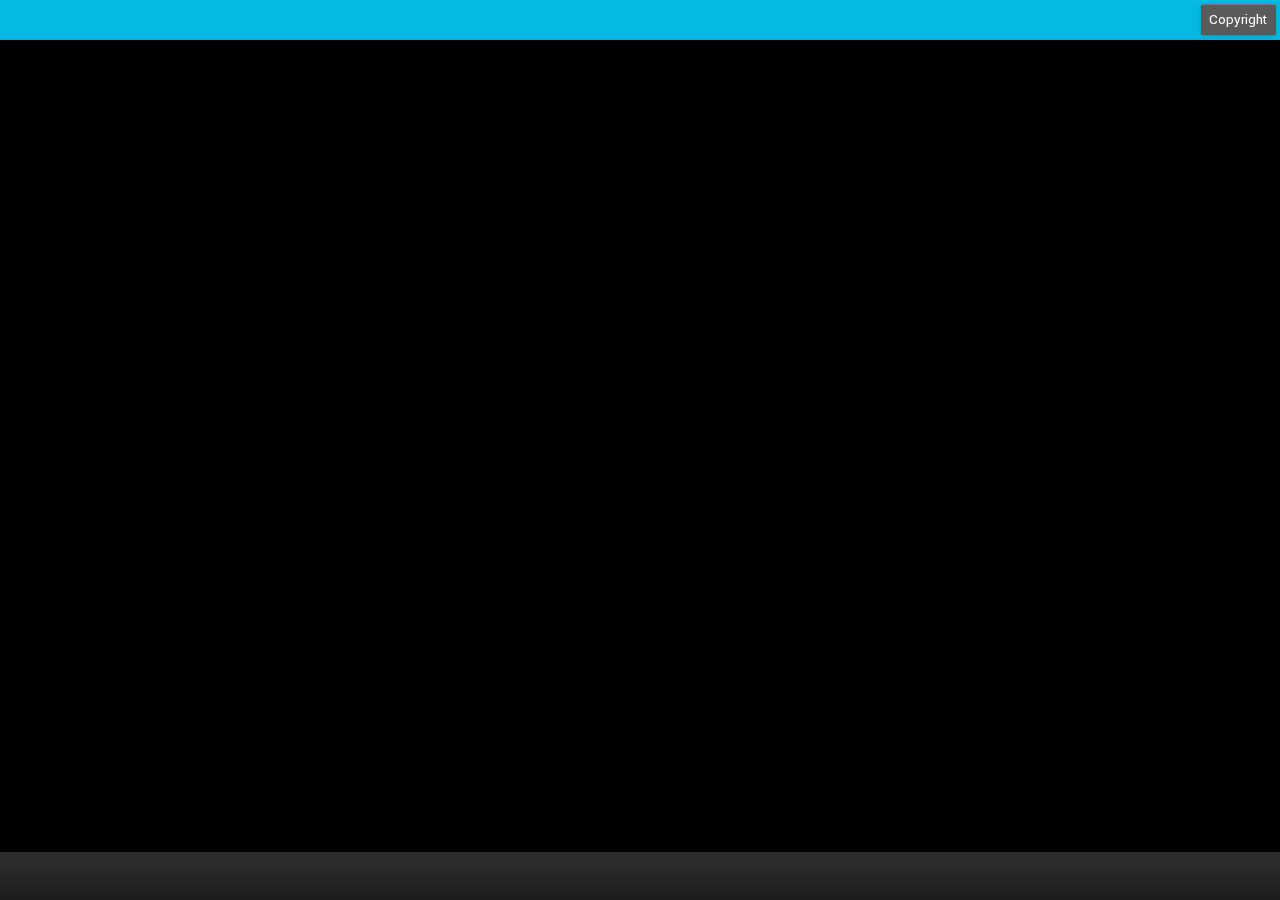
==== index.html @ 4d8d0959 "First commit with lung js skeleton" ====
<!doctype html>
<html>
<head>
    <meta charset="utf-8">
    <title>LungoJS 1.2</title>
    <meta name="description" content="">
    <meta name="author" content="Javier Jiménez Villar (@soyjavi)">
    <!-- Mobile viewport optimization http://goo.gl/b9SaQ -->
    <meta name="HandheldFriendly" content="True">
    <meta name="MobileOptimized" content="320">
    <meta http-equiv="cleartype" content="on">
    <meta name="viewport" content="width=device-width, initial-scale=1.0, maximum-scale=1.0, user-scalable=0">
    <meta name="apple-mobile-web-app-capable" content="yes">
    <meta name="apple-mobile-web-app-status-bar-style" content="black">
    <!-- For iPhone 4 with high-resolution Retina display: -->
    <link rel="apple-touch-icon-precomposed" sizes="114x114" href="assets/images/icon@2x.png">
    <link rel="apple-touch-icon-precomposed" sizes="72x72" href="assets/images/icon-72.png">
    <link rel="apple-touch-icon-precomposed" href="assets/images/icon.png">
    <link rel="apple-touch-startup-image" href="assets/images/default.png">
    <!-- Main Stylesheet -->
    <link rel="stylesheet" href="./lungo.js/lungo-1.2.css">
    <link rel="stylesheet" href="./lungo.js/lungo.theme.default.css">
</head>

<body class="app">
    <!--
        First, you have to do is create a LungoJS Application instance in the file app.js.
        ...and use a Webkit browser as Chrome or Safari.
    -->
    <section id="hello_world">
        <header data-title="Hello world!">

            <a href="#aside-example" data-target="aside" data-icon="files" class="button onleft">Aside</a>
            <a href="#copyright" data-target="section" data-icon="files" class="button onright">Copyright</a>
        </header>

        <footer class="toolbar with-labels">
            <nav>
                <a href="#article-1" class="current" data-target="article" data-icon="user" data-label="User"></a>
                <a href="#article-2" data-target="article" data-icon="group" data-label="Group"></a>
                <a href="#article-3" data-target="article" data-icon="folder" data-label="Folder"></a>
            </nav>
        </footer>

        <article id="article-1">article 1</article>
        <article id="article-2">article 2</article>
        <article id="article-3">article 3</article>
    </section>

    <section id="copyright">
        <header data-back="home" data-title="Copyright"></header>
        <article></article>
    </section>

    <aside id="aside-example"></aside>



    <!-- LungoJS (Production mode) -->
    <script src="lungo.js/lungo-1.2.js"></script>
    <!-- LungoJS - Sandbox App -->
    <script src="app/app.js"></script>
    <script src="app/data.js"></script>
    <script src="app/events.js"></script>
    <script src="app/services.js"></script>
    <script src="app/view.js"></script>
</body>
</html>
---- lungo.js/lungo-1.2.css ----
/**
 *
 *    /$$
 *   | $$
 *   | $$       /$$   /$$ /$$$$$$$   /$$$$$$   /$$$$$$
 *   | $$      | $$  | $$| $$__  $$ /$$__  $$ /$$__  $$
 *   | $$      | $$  | $$| $$  \ $$| $$  \ $$| $$  \ $$
 *   | $$      | $$  | $$| $$  | $$| $$  | $$| $$  | $$
 *   | $$$$$$$$|  $$$$$$/| $$  | $$|  $$$$$$$|  $$$$$$/
 *   |________/ \______/ |__/  |__/ \____  $$ \______/
 *                                  /$$  \ $$
 *                                 |  $$$$$$/
 *                                  \______/
 *
 * @copyright 2011-2012 TapQuo Inc (c)
 * @license   http://www.github.com/tapquo/lungo/blob/master/LICENSE.txt
 * @version   1.2
 * @link      https://github.com/TapQuo/Lungo.js
 *
 * @author   Javier Jimenez Villar <javi@tapquo.com> || @soyjavi
 * @author   Guillermo Pascual <pasku@tapquo.com> || @pasku1
 */

a,abbr,address,article,aside,audio,b,blockquote,body,caption,cite,code,dd,del,dfn,dialog,div,dl,dt,em,fieldset,figure,footer,form,h1,h2,h3,h4,h5,h6,header,hgroup,hr,html,i,iframe,img,ins,kbd,label,legend,li,mark,menu,nav,object,ol,p,pre,q,samp,section,small,span,strong,sub,sup,table,tbody,td,tfoot,th,thead,time,tr,ul,var,video{border:0;margin:0;outline:0;padding:0;font-size:100%;}
a{color:#fff;text-decoration:none;-webkit-tap-highlight-color:rgba(0, 0, 0, 0);}
a:hover{opacity:1;}
html{height:100%;font-size:100%;-webkit-text-size-adjust:100%;-ms-text-size-adjust:100%;}
body{margin:0;padding:0;width:100%;height:100%;min-height:100%;overflow:hidden;font-family:Helvetica,Arial,sans-serif;font-size:13px;line-height:1.231;-webkit-touch-callout:none;display:-webkit-box;-webkit-box-orient:vertical;-webkit-box-align:stretch;}
b,strong{font-weight:bold;}
img{border:0;-ms-interpolation-mode:bicubic;vertical-align:middle;font-size:0;}
table{border-collapse:collapse;border-spacing:0;}
th,td,caption{vertical-align:top;font-weight:normal;text-align:left;}
*{margin:0;padding:0;-webkit-user-select:none;-webkit-tap-highlight-color:rgba(255, 255, 255, 0);}
section{position:absolute;left:0px;top:0px;width:100%;height:100%;z-index:1;-webkit-transform:translate3d(100%, 0, 0);-moz-transform:translate3d(100%, 0, 0);-o-transform:translate3d(100%, 0, 0);transform:translate3d(100%, 0, 0);-webkit-backface-visibility:hidden;-webkit-transition:-webkit-transform 250ms cubic-bezier(0.39, 0.575, 0.565, 1);}section:first-child,section.show{-webkit-transform:translate3d(0%, 0, 0);-moz-transform:translate3d(0%, 0, 0);-o-transform:translate3d(0%, 0, 0);transform:translate3d(0%, 0, 0);}
section.hide{-webkit-transform:translate3d(-100%, 0, 0);-moz-transform:translate3d(-100%, 0, 0);-o-transform:translate3d(-100%, 0, 0);transform:translate3d(-100%, 0, 0);}
section.pop{-webkit-transform:scale(0.5);-moz-transform:scale(0.5);-o-transform:scale(0.5);transform:scale(0.5);z-index:0;opacity:0;-webkit-transition:all 250ms cubic-bezier(0.39, 0.575, 0.565, 1);}section.pop:first-child,section.pop.show{z-index:1;-webkit-transform:scale(1);-moz-transform:scale(1);-o-transform:scale(1);transform:scale(1);opacity:1;}
section.pop.hide{z-index:0;-webkit-transform:scale(1.2);-moz-transform:scale(1.2);-o-transform:scale(1.2);transform:scale(1.2);opacity:0;}
section.flow{-webkit-transform:translate3d(100%, 0, 0) scale(0.7);-moz-transform:translate3d(100%, 0, 0) scale(0.7);-o-transform:translate3d(100%, 0, 0) scale(0.7);transform:translate3d(100%, 0, 0) scale(0.7);}section.flow:first-child,section.flow.show{-webkit-animation:flow-show 350ms 500ms cubic-bezier(0.39, 0.575, 0.565, 1) forwards;}
section.flow.show-revoke{-webkit-animation:flow-show-revoke 350ms cubic-bezier(0.39, 0.575, 0.565, 1) forwards;}
section.flow.hide{-webkit-animation:flow-hide 350ms cubic-bezier(0.39, 0.575, 0.565, 1) forwards;}
section.flow.hide-revoke{-webkit-animation:flow-hide-revoke 350ms 500ms cubic-bezier(0.39, 0.575, 0.565, 1) forwards;}
@-webkit-keyframes flow-show {
    0% { -webkit-transform: translateX(100%) scale(.7); }
    50% { -webkit-transform: translateX(0%) scale(.7);}
    100% { -webkit-transform: translateX(0%) scale(1);}
}

@-webkit-keyframes flow-show-revoke {
    0% { -webkit-transform: translateX(0%) scale(1); }
    50% { -webkit-transform: translateX(0%) scale(.7);}
    100% { -webkit-transform: translateX(100%) scale(.7);}
}

@-webkit-keyframes flow-hide {
    0% { -webkit-transform: translateX(0%) scale(1); }
    50% { -webkit-transform: translateX(0%) scale(.7); }
    100% { -webkit-transform: translateX(-100%) scale(.7); }
}

@-webkit-keyframes flow-hide-revoke {
    0% { -webkit-transform: translateX(-100%) scale(.7); }
    50% { -webkit-transform: translateX(0%) scale(.7);}
    100% { -webkit-transform: translateX(0%) scale(1);}
}
header,footer{position:absolute;left:0px;width:100%;height:38px;display:block;z-index:2;line-height:39px;}
header{top:0px;}header .onleft{margin-left:4px !important;}
header .onright{margin-right:4px !important;}
footer{bottom:0px;}
header .title,footer .title{margin:0 4px;float:left;z-index:-1;font-size:15px;font-weight:bold;}
header .title{position:absolute;left:0px;right:0px;text-align:center;display:inline-block;}
section header a.button,section footer a.button{margin:3px 1px 0px;}
nav{height:inherit;text-align:center;}nav a{padding:0 6px;z-index:1000;float:left;}nav a .icon{position:relative;top:3px;font-size:24px;display:inline-block;}
nav a img{width:16px;height:16px;top:-1px !important;}
nav a abbr{position:relative;margin-left:2px;display:none;}
nav a.current abbr,nav a.active abbr{display:inline;}
nav .bubble{position:relative;top:-8px;left:-8px;margin-right:-20px;}
.toolbar{height:48px;display:block;}.toolbar nav{display:block;}
.toolbar a{padding:0;}
.toolbar .icon{display:block;top:0px;font-size:32px;line-height:48px;}
.toolbar.with-labels .icon{line-height:36px;padding-bottom:12px;}
.toolbar .bubble{top:-52px;left:4px;}
.toolbar abbr{position:absolute;top:32px;width:inherit;height:14px;margin-left:0px;display:block !important;font-size:11px;line-height:14px;overflow:hidden;white-space:nowrap;text-overflow:ellipsis;}
.groupbar{position:absolute;top:39px;height:28px;width:100%;padding:4px 0 2px;display:block;line-height:28px;z-index:2;}.groupbar a{padding:0px;}
section.aside{-webkit-transform:translate3d(256px, 0, 0);-moz-transform:translate3d(256px, 0, 0);-o-transform:translate3d(256px, 0, 0);transform:translate3d(256px, 0, 0);}section.aside.onright{-webkit-transform:translate3d(-256px, 0, 0);-moz-transform:translate3d(-256px, 0, 0);-o-transform:translate3d(-256px, 0, 0);transform:translate3d(-256px, 0, 0);}
aside{position:absolute;width:inherit;height:inherit;top:0px;visibility:hidden;z-index:0;width:256px;max-width:256px;}aside.onright{right:0px;}
aside.current{visibility:visible;}
aside .title{line-height:40px;font-size:15px;font-weight:bold;height:40px;}
aside a{display:block;width:244px;height:40px;font-size:15px;line-height:40px;overflow:hidden;white-space:nowrap;text-overflow:ellipsis;}
aside .bubble{float:right;font-size:11px;}
aside .title,aside a,aside .anchor{padding:0 6px;}
aside a .bubble,aside .title .bubble{margin-top:13px;}
aside .anchor .bubble{margin-top:2px;}
aside .icon{width:24px;float:left;margin:8px 4px 0 0;font-size:24px;line-height:24px;text-align:center;}
aside .anchor{font-weight:bold;line-height:19px;}
@media handheld, only screen and (min-width: 768px){[data-target="aside"]{display:none !important;} section.aside{width:auto !important;left:256px !important;right:0px !important;-webkit-transform:translate3d(0px, 0, 0);-moz-transform:translate3d(0px, 0, 0);-o-transform:translate3d(0px, 0, 0);transform:translate3d(0px, 0, 0);-webkit-transition:none;}}
article{position:absolute;width:100% !important;height:auto;top:0px;bottom:0px;visibility:hidden;z-index:0;}article.current{visibility:visible;z-index:1;}
article .title{font-size:1.1em;margin:0px 0 4px;}article .title .icon{margin-right:4px;}
article .text{margin:4px 0 8px;display:block;font-size:0.9em;font-weight:normal;line-height:1.4em;}
header:not(.extended)~article{top:40px;}
header.extended~article{top:75px;}
footer:not(.toolbar)~article{bottom:40px;}
footer.toolbar~article{bottom:48px;}
@media handheld, only screen and (min-width: 768px){article.aside{-webkit-transform:translate3d(0px, 0, 0);-moz-transform:translate3d(0px, 0, 0);-o-transform:translate3d(0px, 0, 0);transform:translate3d(0px, 0, 0);}}
.list{font-size:1.15em;}.list a{display:block;}
.list li:not(.toolbar){padding:8px 6px 8px 8px;list-style-type:none;}.list li:not(.toolbar) .icon,.list li:not(.toolbar) img{float:left;width:32px;height:32px;margin-right:6px;font-size:36px;font-weight:normal;}
.list .icon,.list img{display:inline-block;}
.list small{display:block;overflow:hidden;white-space:nowrap;text-overflow:ellipsis;font-size:0.85em;}
.list li.anchor{font-size:0.85em;padding:4px 4px 3px;}.list li.anchor .icon{width:14px !important;height:14px !important;margin-right:2px !important;font-size:1.6em !important;line-height:14px !important;}
.list li.anchor .bubble{display:none;}
.list .tip{font-size:0.85em;font-weight:bold;}
.list .search input{width:88%;}
.list .search a{float:right;height:30px;margin:0px;padding:0px;}.list .search a icon{height:12px;width:30px;margin:0px;font-size:1.2em;font-weight:normal;}
.list .onright{font-size:0.75em;line-height:16px;}
.list .onright .icon,.list small .icon{font-size:1.4em !important;line-height:16px;height:14px !important;width:14px !important;margin-right:0px !important;}
.scrollable{position:absolute;display:block;}
.scroll{overflow:scroll;-webkit-overflow-scrolling:touch;}
.onleft{float:left;}
.onright{float:right;}
.indented >*{padding:10px;}
.indented.rounded ul{-webkit-border-radius:4px;-moz-border-radius:4px;border-radius:4px;-webkit-background-clip:padding-box;-moz-background-clip:padding;background-clip:padding-box;}
.indented.rounded li:first-child{-webkit-border-radius:4px 4px 0px 0px;-moz-border-radius:4px 4px 0px 0px;border-radius:4px 4px 0px 0px;-webkit-background-clip:padding-box;-moz-background-clip:padding;background-clip:padding-box;}
.indented.rounded li:last-child{-webkit-border-radius:0px 0px 4px 4px;-moz-border-radius:0px 0px 4px 4px;border-radius:0px 0px 4px 4px;-webkit-background-clip:padding-box;-moz-background-clip:padding;background-clip:padding-box;}
.margin-top-4{margin-top:4px;}
.hidden{display:none;}
.semi-opacity{opacity:0.5;}
.size32{font-size:32px;height:32px;width:32px;line-height:32px;}
.mini{font-size:20px !important;height:16px !important;width:16px !important;line-height:16px !important;}
.framed{border:2px solid #fff;}
.round{-webkit-border-radius:4px;-moz-border-radius:4px;border-radius:4px;-webkit-background-clip:padding-box;-moz-background-clip:padding;background-clip:padding-box;}
.bubble{padding:2px 3px 1px;-webkit-border-radius:1px;-moz-border-radius:1px;border-radius:1px;-webkit-background-clip:padding-box;-moz-background-clip:padding;background-clip:padding-box;font-size:0.8em;font-weight:bold;line-height:1.0em;}
.splash{text-align:center;font-size:1.2em;}
.splash img{max-width:206px;margin:92px auto 32px;}
.splash h1{margin:92px auto 16px;font-size:2.2em;font-weight:bold;}
.splash .button.big{margin-top:16px;}
.splash .copyright{position:fixed;width:100%;bottom:8px;left:0px;font-size:0.8em;font-style:normal;}
a.button{display:inline-block;height:30px;padding:0 9px 0 8px;color:#fff !important;outline:none;background:#5a5a5a;-webkit-user-select:none;-moz-user-select:none;-o-user-select:none;user-select:none;line-height:31px;text-align:center;text-decoration:none;}a.button:active,a.button.active{background:#4b4b4b;}
a.button:disabled,a.button.disabled{background:rgba(255, 255, 255, 0.2);color:#999 !important;}
a.button .icon{position:relative;top:3px;height:16px;width:16px;font-size:22px;line-height:17px;}
a.button img{top:0px !important;}
a.button.big{width:100%;height:40px;padding:0px;margin-bottom:4px;font-size:16px;line-height:42px;}a.button.big .icon{margin-right:4px;font-size:24px;height:18px;width:18px;}
a.button.big img{}

label{font-size:0.8em;line-height:27px;}
input:not([type=checkbox]),textarea,select{display:inline-block;padding:5px;width:95%;margin-bottom:2px;outline:none;-webkit-appearance:none;border-radius:0px;font-size:15px;line-height:15px;font-weight:bold;-webkit-user-select:text;}
input[type=search]{width:86%;}input[type=search] +.button{float:right;padding:0px;width:32px;height:30px;}input[type=search] +.button .icon{font-size:22px !important;line-height:30px;}
select{width:100%;height:29px;}
label.select{position:relative;display:inline-block;width:100%;padding-top:2px;}
.select:after{text-align:center;position:absolute;top:0;right:0;bottom:0;height:29px;width:29px;content:"▼";pointer-events:none;line-height:32px;margin-top:2px;}
.no-pointer-events .select:after{content:none;}
input[type="checkbox"],input[type="radio"]{width:82px;height:27px;z-index:2;}
input[type="checkbox"]+span::after,input[type="radio"]+span::after{content:"OFF";}
input[type="checkbox"]:checked+span::after,input[type="radio"]:checked+span::after{content:"ON";}
input[type="checkbox"]+span,input[type="radio"]+span,input[type="checkbox"]+span::before,input[type="radio"]+span::before,input[type="checkbox"]+span::after,input[type="radio"]+span::after{display:inline-block;}
input[type="checkbox"]+span::before,input[type="radio"]+span::before,input[type="checkbox"]+span::after,input[type="radio"]+span::after,input[type="checkbox"]:checked+span::before,input[type="radio"]:checked+span::before,input[type="checkbox"]:checked+span::after,input[type="radio"]:checked+span::after{top:0;}
input[type="checkbox"]+span::after,input[type="radio"]+span::after,input[type="checkbox"]:checked+span::before,input[type="radio"]:checked+span::before{right:0;}
input[type="checkbox"]+span::before,input[type="radio"]+span::before,input[type="checkbox"]:checked+span::after,input[type="radio"]:checked+span::after{left:0;}
input[type="checkbox"],input[type="radio"],input[type="checkbox"]+span::before,input[type="radio"]+span::before,input[type="checkbox"]+span::after,input[type="radio"]+span::after{position:absolute;}
input[type="checkbox"],input[type="radio"]{-webkit-opacity:0;opacity:0;}
input[type="checkbox"]+span,input[type="radio"]+span{width:82px;height:27px;position:relative;font-size:11px;line-height:29px;font-weight:bold;text-transform:uppercase;text-indent:-9999px;}
input[type="checkbox"]+span::before,input[type="radio"]+span::before{content:"";width:41px;height:27px;}
input[type="checkbox"]+span::after,input[type="radio"]+span::after{text-indent:0;width:41px;height:27px;text-align:center;box-shadow:0px 1px 0px #fff, 0px 2px 0px #d2d2d2;}
input[type="checkbox"]:checked+span::before,input[type="radio"]:checked+span::before{left:auto;}
input[type="checkbox"]:checked+span::after,input[type="radio"]:checked+span::after{height:27px;}
input[type="range"]{-webkit-appearance:none;height:3px;width:100%;outline:none;border-radius:1px;position:relative;padding:0px;margin:0px;margin-bottom:4px !important;border:0;cursor:ew-resize;}input[type="range"]::-webkit-slider-thumb{-webkit-appearance:none;position:relative;z-index:1;width:24px;height:24px;border-radius:12px;}
.progress{width:100%;}.progress .labels{display:block;}.progress .labels span:last-child{float:right;}
.progress .bar{height:3px;display:block;}.progress .bar .value{display:block;height:inherit;width:0%;-webkit-transition:width 500ms cubic-bezier(0.39, 0.575, 0.565, 1);}.progress .bar .value .glow{float:right;height:inherit;width:3px;}
@media screen and (-webkit-min-device-pixel-ratio:0){.custom-select select{padding-right:30px;}}
a.grey,.grey{background-color:#cccccc;}
a.grey:active,a.grey.active{background-color:#b5b5b5;}
a.black,.grey{background-color:#000000;}
a.black:active,a.black.active{background-color:#000000;}
a.red,.red{background-color:#e33100;}
a.red:active,a.red.active{background-color:#c5280f;}
a.lightgreen,.lightgreen{background-color:#91bd09;}
a.lightgreen:active,a.lightgreen.active{background-color:#7ea41a;}
a.green,.green{background-color:#009600;}
a.green:active,a.green.active{background-color:#00770e;}
a.blue,.blue{background-color:#237fd7;}
a.blue:active,a.blue.active{background-color:#1a69b6;}
a.arcticblue,.arcticblue{background-color:#2daebf;}
a.arcticblue:active,a.arcticblue.active{background-color:#238e9e;}
a.orange,.orange{background-color:#ff5c00;}
a.orange:active,a.orange.active{background-color:#da4e15;}
a.purple,.purple{background-color:#7b658d;}
a.purple:active,a.purple.active{background-color:#574765;}
a.magenta,.magenta{background-color:#a9014b;}
a.magenta:active,a.magenta.active{background-color:#831239;}
a.pink,.pink{background-color:#ff007f;}
a.pink:active,a.pink.active{background-color:#de2870;}
a.yellow,.yellow{background-color:#ffb515;}
a.yellow:active,a.yellow.active{background-color:#dfa020;}
a.twitter,.twitter:not(span){background-color:#35cdff;}
a.twitter:active,a.twitter.active{background-color:#2bafda;}
a.facebook,.facebook:not(span){background-color:#3b5998;}
a.facebook:active,a.facebook.active{background-color:#2c4579;}
li.grey{box-shadow:inset 3px 0px 0px #cccccc;}
li.black{box-shadow:inset 3px 0px 0px #000000;}
li.red{box-shadow:inset 3px 0px 0px #e33100;}
li.lightgreen{box-shadow:inset 3px 0px 0px #91bd09;}
li.green{box-shadow:inset 3px 0px 0px #009600;}
li.blue{box-shadow:inset 3px 0px 0px #237fd7;}
li.arcticblue{box-shadow:inset 3px 0px 0px #2daebf;}
li.orange{box-shadow:inset 3px 0px 0px #ff5c00;}
li.purple{box-shadow:inset 3px 0px 0px #7b658d;}
li.magenta{box-shadow:inset 3px 0px 0px #a9014b;}
li.pink{box-shadow:inset 3px 0px 0px #ff007f;}
li.yellow{box-shadow:inset 3px 0px 0px #ffb515;}
li.twitter{box-shadow:inset 3px 0px 0px #35cdff;}
li.facebook{box-shadow:inset 3px 0px 0px #3b5998;}
@font-face{font-family:'icon';src:url([data-uri]) format('truetype');font-weight:normal;font-style:normal;}.icon{color:inherit;font-weight:normal !important;line-height:normal;font-family:'icon';}
.icon.map:before{content:'0';}
.icon.clock:before{content:'1';}
.icon.calendar:before{content:'2';}
.icon.message:before{content:'3';}
.icon.chat:before{content:'4';}
.icon.user:before{content:'5';}
.icon.group:before{content:'6';}
.icon.loading:before{content:'7';}
.icon.refresh:before{content:'8';}
.icon.search:before{content:'9';}
.icon.pushpin:before{content:'A';}
.icon.star:before{content:'B';}
.icon.heart:before{content:'C';}
.icon.warning:before{content:'D';}
.icon.add:before{content:'E';}
.icon.remove:before{content:'F';}
.icon.question:before{content:'G';}
.icon.info:before{content:'H';}
.icon.check:before{content:'I';}
.icon.substract:before{content:'J';}
.icon.close:before{content:'K';}
.icon.plus:before{content:'L';}
.icon.up:before{content:'M';}
.icon.down:before{content:'N';}
.icon.left:before{content:'O';}
.icon.right:before{content:'P';}
.icon.home:before{content:'Q';}
.icon.pencil:before{content:'R';}
.icon.edit:before{content:'S';}
.icon.picture:before{content:'T';}
.icon.camera:before{content:'U';}
.icon.music:before{content:'V';}
.icon.wifi:before{content:'W';}
.icon.file:before{content:'X';}
.icon.files:before{content:'Y';}
.icon.folder:before{content:'Z';}
.icon.key:before{content:'a';}
.icon.settings:before{content:'b';}
.icon.chart:before{content:'c';}
.icon.trash:before{content:'d';}
.icon.target:before{content:'e';}
.icon.items:before{content:'f';}
.icon.download:before{content:'g';}
.icon.upload:before{content:'h';}
.icon.basket:before{content:'i';}
.icon.phone:before{content:'j';}
.icon.mail:before{content:'k';}
.icon.tag:before{content:'l';}
---- lungo.js/lungo.theme.default.css ----
/**
 * Stylesheet
 *
 * @namespace LUNGO.Theme
 * @class Default
 *
 * @author Javier Jimenez Villar <javi@tapquo.com> || @soyjavi
 */

@import "lungo.theme.default.font.css";

.app {
  background: #000000;
  font-family: 'Roboto', Helvetica, Arial, sans-serif;
}
/* @group <header> & <footer> & <article> */
header {
  background-color: #05b8e2;
  border-top: 1px solid #05bde9;
  border-bottom: 1px solid #07acd0;
  box-shadow: 0 1px 0 rgba(0, 0, 0, 0.1);
}
footer {
  background: #2c2c2d -webkit-gradient(linear, left top, left bottom, color-stop(0.25, #2c2c2d), color-stop(1, #1c1c1c));
  border-top: 1px inset #1c1c1c;
}
.title {
  color: #ffffff;
  text-shadow: 0px 1px 0px rgba(0, 0, 0, 0.2);
}
article {
  background-color: #ededed;
}
article .title {
  color: #797979;
  text-shadow: 0px 1px 0px #fff;
}
/* @end */
/* @group <nav> */
nav a {
  color: rgba(255, 255, 255, 0.5);
}
nav a.current, nav a.active {
  color: #ffffff;
}
.toolbar a {
  color: rgba(255, 255, 255, 0.2);
}
.toolbar a.current, .toolbar a.active {
  background: #1c1c1c;
  box-shadow: inset 0px 0px 8px #101010;
  text-shadow: 0px 1px 4px #000;
}
.groupbar {
  background: #ededed;
  border-bottom: solid 1px rgba(0, 0, 0, 0.1);
}
.groupbar a {
  color: #6e6e6e;
}
.groupbar a.current {
  color: #6e6e6e;
  border-bottom: solid 3px #05bde9;
}
/* @end */
/* @group <aside> */
aside {
  background: #252525;
}
aside .title {
  background: #101010;
  border: none;
}
aside a {
  color: #fff;
  text-shadow: 0px 1px 0px #000;
  border-bottom: 1px inset #101010;
  border-top: 1px inset #868686;
}
aside a.current {
  background: #1c1c1c;
  box-shadow: inset 0px 0px 8px #101010;
  border-top: 1px inset #1c1c1c;
}
aside a .icon {
  text-shadow: none;
  color: #7a7a7a;
}
aside .anchor {
  background: #101010;
  color: #7a7a7a;
}
section.aside {
  box-shadow: -4px 0 8px rgba(0, 0, 0, 0.5);
}
section.aside.onright {
  box-shadow: 4px 0 8px rgba(0, 0, 0, 0.5);
}
@media handheld, only screen and (min-width: 768px) {
  section.current, section.show {
    box-shadow: -4px 0 8px rgba(0, 0, 0, 0.5);
  }
  section.current.onright, section.show.onright {
    box-shadow: 4px 0 8px rgba(0, 0, 0, 0.5);
  }
}
/* @end */
/* @group .list */
.list, .list li:not(.toolbar) a {
  color: #2a2a2a;
}
.list li {
  background: #fff;
  border-bottom: 1px inset #e1e1e1;
}
.list li:last-child {
  border-bottom: none;
}
.list li.selectable:active {
  background: #93d6e7;
  color: #1b6777;
  text-shadow: 0 1px 0 rgba(255, 255, 255, 0.2);
}
.list li.selectable:active small, .list li.selectable:active .onright:not(.bubble) {
  color: #ffffff;
  text-shadow: none;
}
.list li small, .list li .onright:not(.bubble) {
  color: #888;
}
.list.indented li {
  border-left: solid 1px #e1e1e1;
  border-right: solid 1px #e1e1e1;
}
.list.indented li:first-child {
  border-top: solid 1px #e1e1e1;
}
.list.indented li:last-child {
  border-bottom: solid 1px  #e1e1e1;
}
.list .anchor {
  background: #93d6e7;
  color: #1b6777;
  text-shadow: 0 1px 0 rgba(255, 255, 255, 0.2);
  border: none;
}
.list .tip {
  color: #7a7a7a;
}
.list .tip.darker {
  background-color: #2c2c2d;
  color: #fff;
  text-shadow: 0px 1px 0px #000;
}
.list .tip.darker a {
  color: #fff !important;
}
.list .tip.dark {
  background-color: #f4f4f4;
  box-shadow: inset 0px 1px 0px #fff;
  text-shadow: 0px 1px 0px #fff;
}
.list .toolbar {
  border-bottom-color: rgba(0, 0, 0, 0.2);
}
.list .toolbar .toolbar a {
  box-shadow: 1px 0px 0px #d9d9d9;
}
.list .toolbar .toolbar a:last-child {
  box-shadow: none;
}
.list .toolbar .toolbar a.current {
  background: transparent;
  color: #333;
  text-shadow: none !important;
}
/* @end */
/* @group widgets */
.splash {
  background: #07acd0;
  color: #fff;
  text-shadow: 0px 1px 0px rgba(0, 0, 0, 0.2);
}
/* @group .button */
.button {
  border-bottom: 1px inset rgba(0, 0, 0, 0.2);
  -webkit-border-radius: 2px;
  -moz-border-radius: 2px;
  border-radius: 2px;
  -webkit-background-clip: padding-box;
  -moz-background-clip: padding;
  background-clip: padding-box;
  -webkit-box-shadow: inset 0 1px 0 rgba(255, 255, 255, 0.2), 0 1px 3px rgba(0, 0, 0, 0.2);
}
.button:active, .button.active {
  -webkit-box-shadow: inset 0 1px 0 rgba(0, 0, 0, 0.1), inset 0 0 2px rgba(0, 0, 0, 0.2);
  border-bottom-color: rgba(0, 0, 0, 0);
}
header .button:active,
footer .button:active,
header .button:active,
footer .button:active {
  height: 29px;
  position: relative;
  top: 1px;
}
.button.default {
  background: #5a5a5a;
}
.button.default:active, .button.default.active {
  background: #4b4b4b;
}
/* @end */
/* @group <inputs> */
input, textarea, select {
  border: 1px solid #e1e1e1;
  color: #858585;
  font-family: 'Roboto', Helvetica, Arial, sans-serif;
}
input:focus, textarea:focus, select:focus {
  border-color: #05b8e2;
  color: #05b8e2;
}
label {
  color: #05b8e2;
  text-transform: uppercase;
  font-weight: bold;
}
.select:after {
  background: #858585;
  color: white;
}
input[type="checkbox"] + span, input[type="radio"] + span {
  color: #fff;
  background: #a0a0a0;
}
input[type="checkbox"] + span::before, input[type="radio"] + span::before {
  background: #c1c1c1;
}
input[type="checkbox"]:checked + span, input[type="radio"]:checked + span {
  background: #07acd0;
}
/* @group range */
input[type="range"] {
  background-color: #c7c7c7;
}
input[type="range"]:active {
  background-color: #34b7dc;
}
input[type="range"]::-webkit-slider-thumb {
  border: solid 7px rgba(255, 255, 255, 0.5);
  background: #34b7dc;
}
input[type="range"]:active::-webkit-slider-thumb {
  box-shadow: 0px 0px 4px #34b7dc;
}
/* @end */
/* @group .progress */
.progress .labels {
  font-size: 12px;
  font-weight: bold;
  line-height: 18px;
  color: #858585;
}
.progress .bar {
  background: #c7c7c7;
}
.progress .bar .value {
  background: #34b7dc;
}
.progress .bar .value .glow {
  background-color: rgba(255, 255, 255, 0.25);
  box-shadow: 0px 0px 3px #34b7dc;
}
/* @end */
/* @end */
.bubble {
  color: #fff;
  -webkit-border-radius: 2px;
  -moz-border-radius: 2px;
  border-radius: 2px;
  -webkit-background-clip: padding-box;
  -moz-background-clip: padding;
  background-clip: padding-box;
  text-shadow: none;
  font-weight: bold !important;
}
header .bubble.count {
  background: #2c2c2d;
}
.bubble.count {
  background: #05b8e2;
}
/* @end */
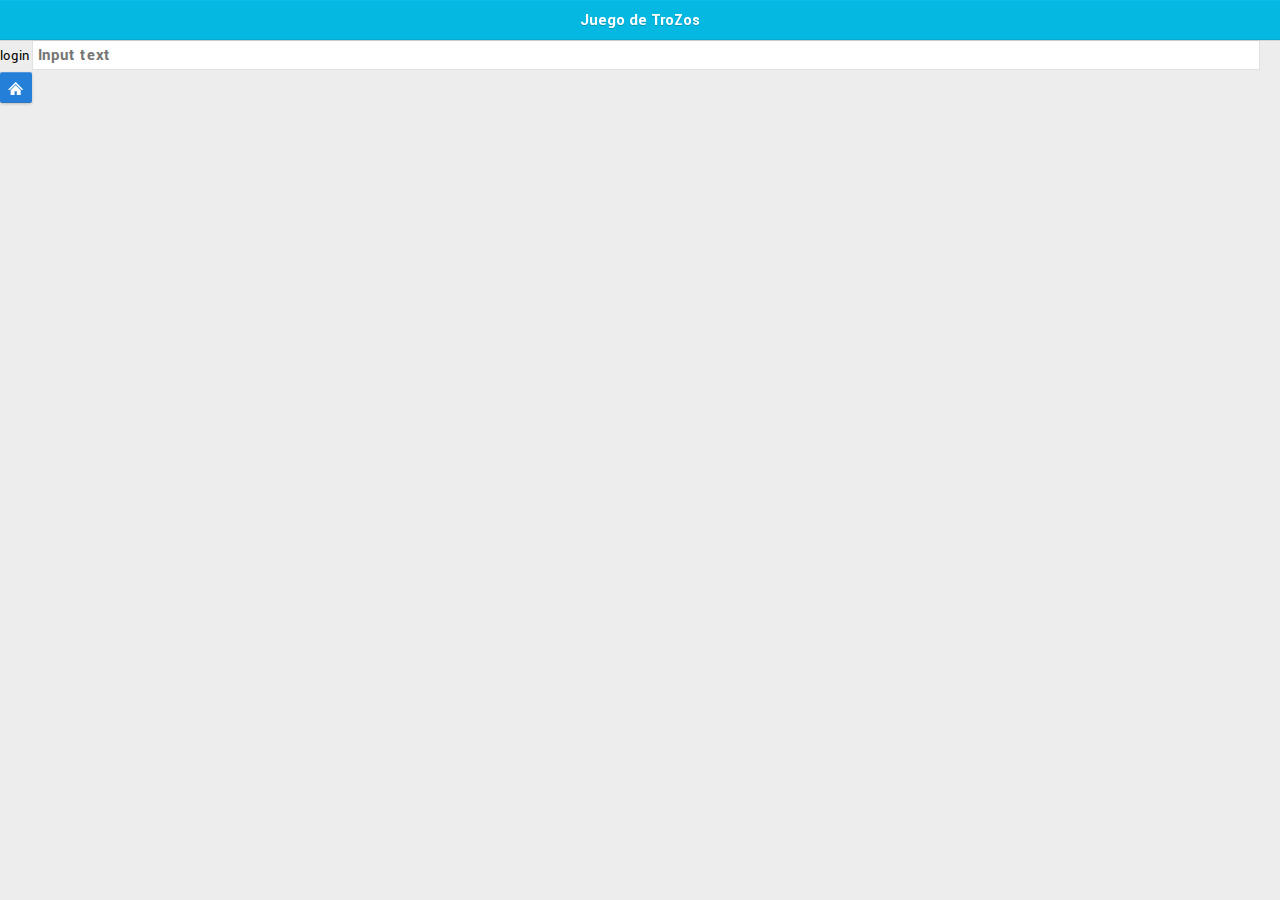
==== commit ed2a2f1b: "Añadida la navegación inicial entre pantallas" ====
--- a/index.html
+++ b/index.html
@@ -2,9 +2,9 @@
 <html>
 <head>
     <meta charset="utf-8">
-    <title>LungoJS 1.2</title>
-    <meta name="description" content="">
-    <meta name="author" content="Javier Jiménez Villar (@soyjavi)">
+    <title>Juego de TroZos</title>
+    <meta name="description" content="Juego de conquista basado en influencia social y ego local">
+    <meta name="author" content="Charrosfera DevTeam">
     <!-- Mobile viewport optimization http://goo.gl/b9SaQ -->
     <meta name="HandheldFriendly" content="True">
     <meta name="MobileOptimized" content="320">
@@ -20,6 +20,7 @@
     <!-- Main Stylesheet -->
     <link rel="stylesheet" href="./lungo.js/lungo-1.2.css">
     <link rel="stylesheet" href="./lungo.js/lungo.theme.default.css">
+    <link rel="stylesheet" href="./lungo.js/juegotrozos.theme.css">
 </head>
 
 <body class="app">
@@ -27,33 +28,48 @@
         First, you have to do is create a LungoJS Application instance in the file app.js.
         ...and use a Webkit browser as Chrome or Safari.
     -->
-    <section id="hello_world">
-        <header data-title="Hello world!">
+    <section id="login">
+        <header data-title="Juego de TroZos">
 
-            <a href="#aside-example" data-target="aside" data-icon="files" class="button onleft">Aside</a>
-            <a href="#copyright" data-target="section" data-icon="files" class="button onright">Copyright</a>
+            <!--<a href="#aside-example" data-target="aside" data-icon="files" class="button onleft">Aside</a> -->
+            <!--<a href="#copyright" data-target="section" data-icon="files" class="button onright">Copyright</a>-->
         </header>
+        <article>
+          login
+          <input type="text" placeholder="Input text"/>
+          <a href="#mainapp" class="button blue" data-icon="home" data-target="section"></a>
+        </article>
 
+    </section>
+
+    <section id="mainapp">
+        <header data-title="Juego de trozos"></header>
+        <article id="perfil">
+          Datos del usuario
+        </article>
+        <article id="notificaciones">
+          Notificaciones
+        </article>
+        
         <footer class="toolbar with-labels">
             <nav>
-                <a href="#article-1" class="current" data-target="article" data-icon="user" data-label="User"></a>
-                <a href="#article-2" data-target="article" data-icon="group" data-label="Group"></a>
-                <a href="#article-3" data-target="article" data-icon="folder" data-label="Folder"></a>
+                <a href="#perfil" class="current" data-target="article" data-icon="user" data-label="Perfil"></a>
+                <a href="#mapa" data-target="section" data-icon="chart" data-label="Mapa"></a>
+                <a href="#notificaciones" data-target="article" data-icon="items" data-label="Notificaciones"></a>
             </nav>
         </footer>
-
-        <article id="article-1">article 1</article>
-        <article id="article-2">article 2</article>
-        <article id="article-3">article 3</article>
+        
     </section>
-
-    <section id="copyright">
-        <header data-back="home" data-title="Copyright"></header>
-        <article></article>
+    
+    <section id="mapa">
+      <header data-title="Tus Trozos">
+        <nav>
+          <a href="#mainapp" class="button onleft" data-target="section" data-icon="left" >Volver</a>
+        </nav>
+      </header>
+      <article>El mapa del usuario</article>
     </section>
-
-    <aside id="aside-example"></aside>
-
+    
 
 
     <!-- LungoJS (Production mode) -->
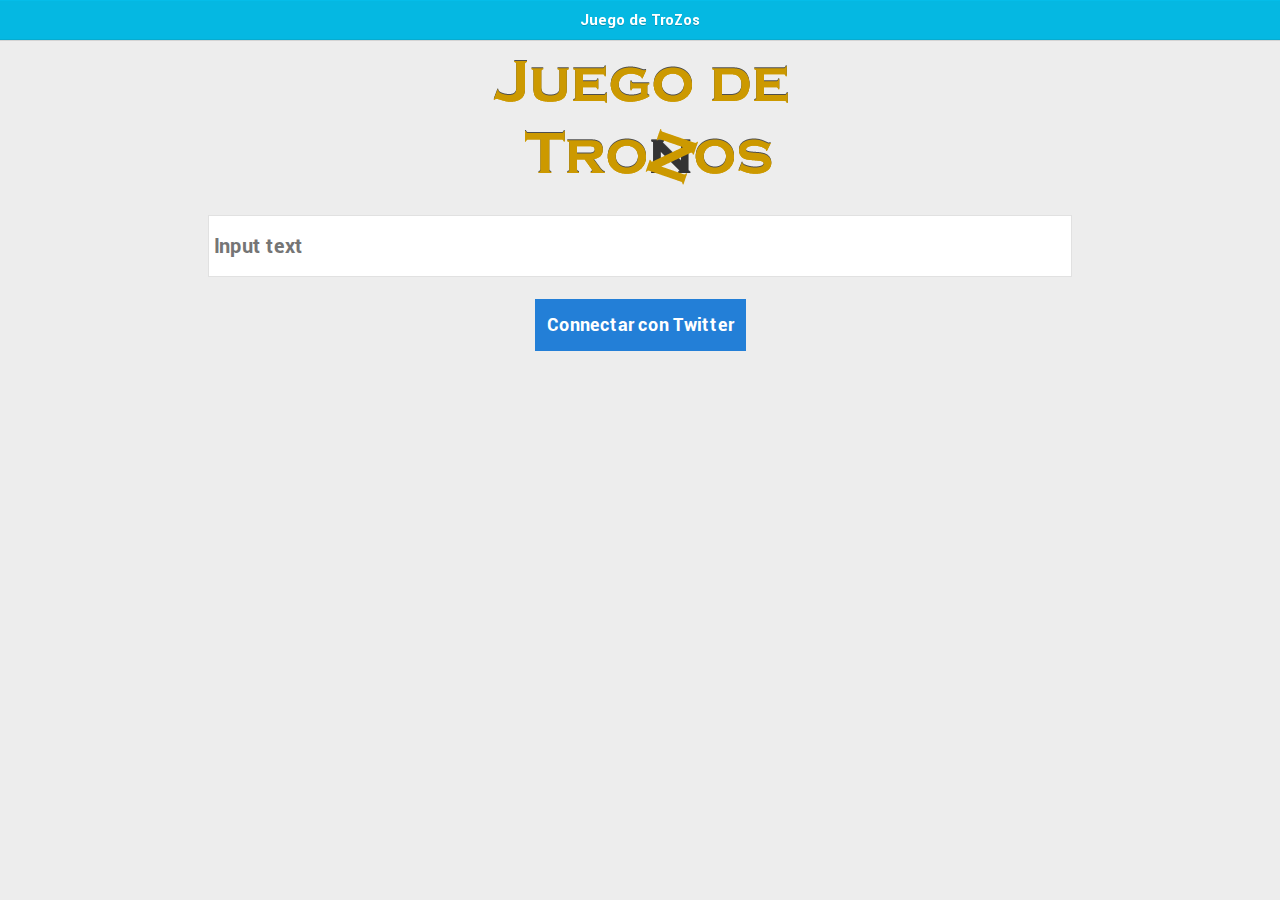
==== commit 934eccb7: "Added logo and styles for login page" ====
--- a/index.html
+++ b/index.html
@@ -20,7 +20,7 @@
     <!-- Main Stylesheet -->
     <link rel="stylesheet" href="./lungo.js/lungo-1.2.css">
     <link rel="stylesheet" href="./lungo.js/lungo.theme.default.css">
-    <link rel="stylesheet" href="./lungo.js/juegotrozos.theme.css">
+    <link rel="stylesheet" href="./assets/stylesheets/style.css">
 </head>
 
 <body class="app">
@@ -35,9 +35,16 @@
             <!--<a href="#copyright" data-target="section" data-icon="files" class="button onright">Copyright</a>-->
         </header>
         <article>
-          login
-          <input type="text" placeholder="Input text"/>
-          <a href="#mainapp" class="button blue" data-icon="home" data-target="section"></a>
+          <div class="logo">
+            <img src="assets/images/logo.png" alt="Juego de Trozos"/>  
+          </div>
+          <p class="login-form">
+            <input type="text" placeholder="Input text" class="login-input"/>
+            
+            <a href="#mainapp" class="blue login-button" data-target="section">Connectar con Twitter</a>  
+          </form>
+          
+          
         </article>
 
     </section>
--- a/assets/stylesheets/style.css
+++ b/assets/stylesheets/style.css
@@ -0,0 +1,26 @@
+input:not([type="checkbox"]), textarea, select{
+  font-size:20px;
+}
+
+
+.logo{
+  margin:20px auto;
+  width:100%;
+  text-align:center;
+}
+
+.login-form{
+  margin:30px auto;
+  width:70%;
+  text-align:center;
+}
+.login-input{
+  height:50px;
+}
+.login-button{
+  margin:20px auto;
+  font-size:18px;
+  padding:15px 12px;
+  font-weight:bold;
+  display:inline-block;
+}
